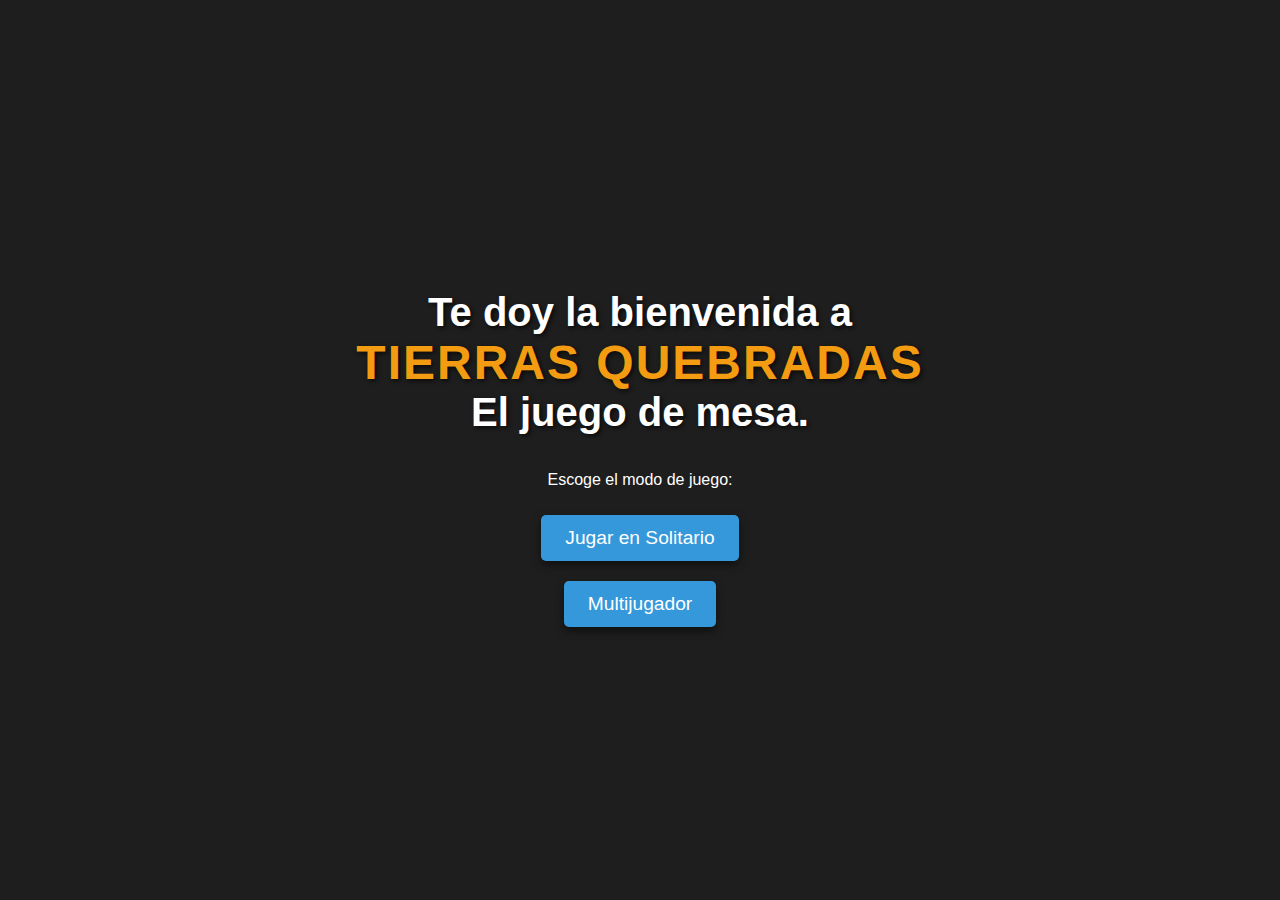
==== index.html @ 96cde9e5 "Add files via upload" ====
<!DOCTYPE html>
<html lang="es">
<head>
  <meta charset="UTF-8">
  <meta name="viewport" content="width=device-width, initial-scale=1.0">
  <title>Dungeon Crawler - Bienvenida</title>
  <link rel="stylesheet" href="welcome.css">
</head>
<body class="welcome"> <!-- Añadido la clase 'welcome' para aplicar estilos -->
    <h1>
        <span class="welcome-text">Te doy la bienvenida a</span><br>
        <span class="title-text">Tierras Quebradas</span><br>
        <span class="game-text">El juego de mesa.</span>
    </h1>       
  <p>Escoge el modo de juego:</p>
  
  <button id="solo">Jugar en Solitario</button>
  <button id="multijugador">Multijugador</button>

  <script>
    // Añadir eventos a los botones
    document.getElementById('solo').addEventListener('click', () => {
      // Redirigir a la página de nombre de usuario
      window.location.href = 'continuaNuevo.html'; // Cambiado a username.html
    });

    document.getElementById('multijugador').addEventListener('click', () => {
      // Redirigir a la página del juego en modo multijugador
      window.location.href = 'index.html?mode=multiplayer';
    });
  </script>
</body>
</html>
---- welcome.css ----
/* welcome.css */
body {
    display: flex;
    flex-direction: column; /* Para apilar el contenido verticalmente */
    justify-content: center;
    align-items: center;
    height: 100vh;
    margin: 0;
    background-color: #1e1e1e;
    color: white;
    text-align: center;
    font-family: 'Arial', sans-serif; /* Cambia a la fuente deseada */
}

h1 {
    margin-bottom: 20px;
    font-size: 2.5rem; /* Tamaño de fuente más grande */
    text-shadow: 2px 2px 4px rgba(0, 0, 0, 0.7); /* Sombra de texto */
}

button {
    margin: 10px;
    padding: 12px 24px; /* Aumenta el tamaño del botón */
    font-size: 1.2rem; /* Tamaño de fuente más grande */
    cursor: pointer;
    border: none;
    border-radius: 5px;
    background-color: #3498db;
    color: white;
    transition: background-color 0.3s, transform 0.2s; /* Transición en el tamaño */
    box-shadow: 0 4px 8px rgba(0, 0, 0, 0.5); /* Sombra para efecto de profundidad */
}

button:hover {
    background-color: #2980b9;
    transform: translateY(-2px); /* Eleva el botón al pasar el ratón */
}

button:active {
    transform: translateY(0); /* Regresa a la posición original al hacer clic */
    box-shadow: 0 2px 4px rgba(0, 0, 0, 0.5); /* Reduce la sombra al hacer clic */
}

.welcome-text,
.title-text,
.game-text {
    margin-bottom: 15px; /* Aumenta la separación entre líneas */
}

.title-text {
    font-size: 3rem; /* Aumenta el tamaño de la fuente */
    font-weight: bold; /* Mantiene el texto en negrita */
    color: #f39c12; /* Cambia el color a un naranja brillante */
    text-shadow: 2px 2px 5px rgba(0, 0, 0, 0.7); /* Añade una sombra al texto para un efecto 3D */
    letter-spacing: 2px; /* Espaciado entre letras para un efecto más abierto */
    text-transform: uppercase; /* Convierte el texto a mayúsculas */
}

/* Responsive Styles */
@media (max-width: 768px) {
    h1 {
        font-size: 2rem; /* Reduce el tamaño del título en pantallas pequeñas */
    }

    button {
        padding: 10px 20px; /* Reduce el tamaño del botón */
        font-size: 1rem; /* Tamaño de fuente más pequeño */
    }

    .title-text {
        font-size: 2.5rem; /* Reduce el tamaño de la fuente del título */
    }

    .welcome-text,
    .game-text {
        font-size: 1.2rem; /* Ajusta el tamaño de la fuente para texto secundario */
    }
}

@media (max-width: 480px) {
    h1 {
        font-size: 1.5rem; /* Reduce aún más el tamaño del título en pantallas muy pequeñas */
    }

    button {
        padding: 8px 16px; /* Aumenta aún más el tamaño del botón */
        font-size: 0.9rem; /* Tamaño de fuente más pequeño */
    }

    .title-text {
        font-size: 2rem; /* Reduce el tamaño de la fuente del título */
    }

    .welcome-text,
    .game-text {
        font-size: 1rem; /* Ajusta el tamaño de la fuente para texto secundario */
    }
}
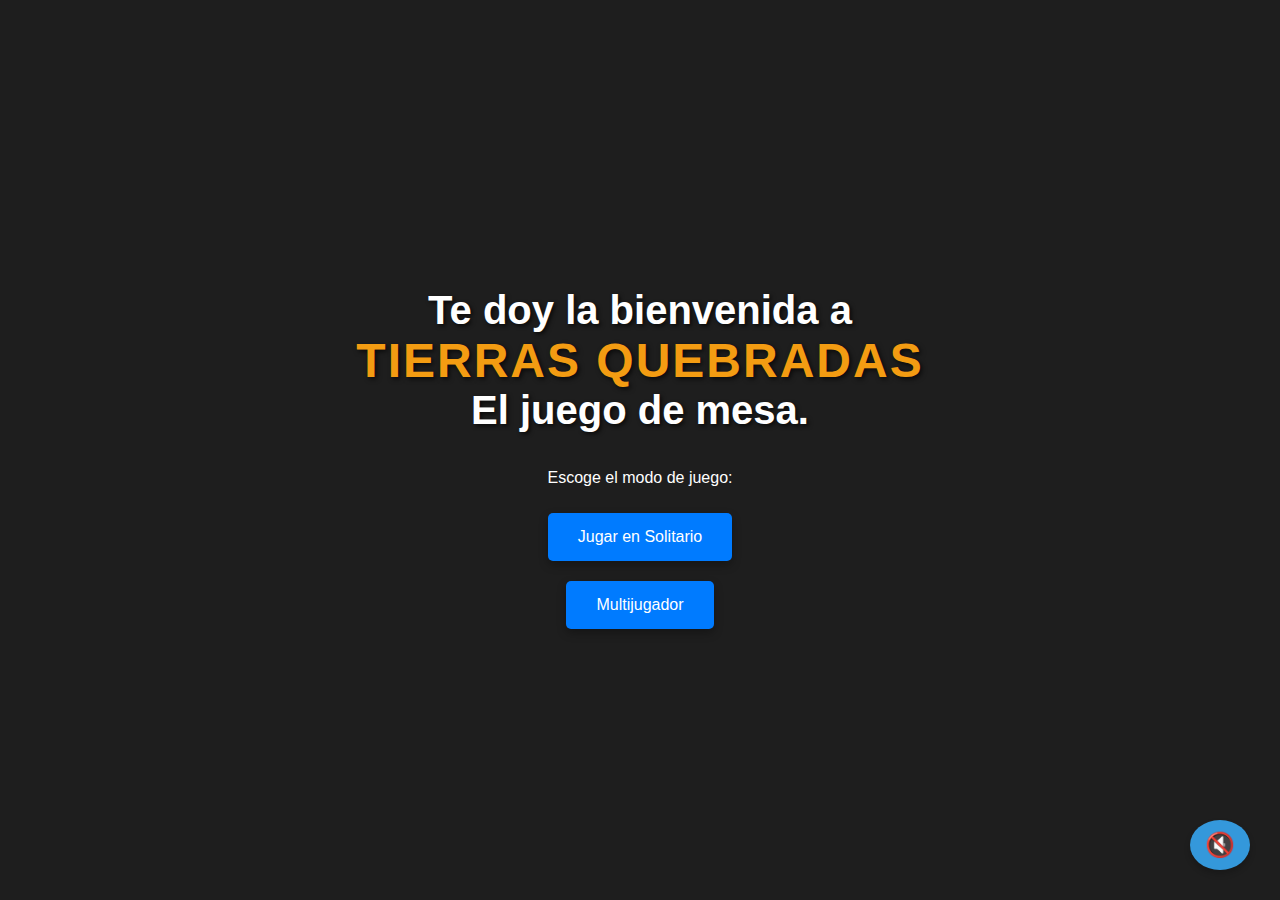
==== commit fcba3ae6: "Add files via upload" ====
--- a/index.html
+++ b/index.html
@@ -1,33 +1,50 @@
+<!-- index.html -->
 <!DOCTYPE html>
 <html lang="es">
 <head>
   <meta charset="UTF-8">
   <meta name="viewport" content="width=device-width, initial-scale=1.0">
   <title>Dungeon Crawler - Bienvenida</title>
+
+  <!-- Tu CSS local -->
   <link rel="stylesheet" href="welcome.css">
+  <link rel="stylesheet" href="boton.css"> 
 </head>
-<body class="welcome"> <!-- Añadido la clase 'welcome' para aplicar estilos -->
-    <h1>
-        <span class="welcome-text">Te doy la bienvenida a</span><br>
-        <span class="title-text">Tierras Quebradas</span><br>
-        <span class="game-text">El juego de mesa.</span>
-    </h1>       
+<body class="welcome">
+  <h1>
+    <span class="welcome-text">Te doy la bienvenida a</span><br>
+    <span class="title-text">Tierras Quebradas</span><br>
+    <span class="game-text">El juego de mesa.</span>
+  </h1>       
   <p>Escoge el modo de juego:</p>
   
-  <button id="solo">Jugar en Solitario</button>
-  <button id="multijugador">Multijugador</button>
+  <!-- Botones -->
+  <button id="solo" class="btn btn-primary">Jugar en Solitario</button>
+  <button id="multijugador" class="btn btn-secondary">Multijugador</button>
 
-  <script>
-    // Añadir eventos a los botones
-    document.getElementById('solo').addEventListener('click', () => {
-      // Redirigir a la página de nombre de usuario
-      window.location.href = 'continuaNuevo.html'; // Cambiado a username.html
-    });
+  <!-- Aquí cargamos el footer -->
+  <div id="footer-container"></div>
+  
+  <script src="funcionalidades/bgm.js"></script> <!-- Música de fondo -->
+  <script type="module">
+    import { applyButtonEffects } from '/boton.js';
 
-    document.getElementById('multijugador').addEventListener('click', () => {
-      // Redirigir a la página del juego en modo multijugador
-      window.location.href = 'index.html?mode=multiplayer';
-    });
+    // Aplicar los efectos a los botones
+    applyButtonEffects('solo', 'continuaNuevo.html');
+    applyButtonEffects('multijugador', 'multijugadorPage.html'); // Cambia según la página de multijugador
+
+    // Cargar el contenido del footer usando fetch
+    fetch('menus/footer/footer.html')
+      .then(response => response.text())
+      .then(data => {
+        document.getElementById('footer-container').innerHTML = data;
+
+        // Ahora que el footer se cargó, actualizamos el ícono de música
+        window.updateMusicIcon();
+      })
+      .catch(error => {
+        console.error("Error al cargar el footer:", error);
+      });
   </script>
 </body>
 </html>
--- a/welcome.css
+++ b/welcome.css
@@ -56,6 +56,38 @@
     text-transform: uppercase; /* Convierte el texto a mayúsculas */
 }
 
+/* Estilos para el botón de música */
+.music-button {
+    position: fixed; /* Posición fija en la esquina */
+    bottom: 20px; /* Separado del fondo */
+    right: 20px; /* Separado del lado derecho */
+    width: 50px;
+    height: 50px;
+    background-color: #3498db;
+    color: white; /* Color del ícono */
+    border: none;
+    border-radius: 50%; /* Forma redonda */
+    display: flex;
+    align-items: center;
+    justify-content: center;
+    cursor: pointer;
+    box-shadow: 0 4px 6px rgba(0, 0, 0, 0.2);
+    transition: background-color 0.3s ease;
+  }
+  
+  .music-button:hover {
+    background-color: #2980b9; /* Cambio de color al pasar el mouse */
+  }
+  
+  .music-button:active {
+    background-color: #3498db; /* Cambio al presionar */
+  }
+  
+  #icon {
+    font-size: 24px; /* Tamaño del ícono */
+  }
+  
+
 /* Responsive Styles */
 @media (max-width: 768px) {
     h1 {
@@ -96,3 +128,5 @@
         font-size: 1rem; /* Ajusta el tamaño de la fuente para texto secundario */
     }
 }
+  
+ --- a/boton.css
+++ b/boton.css
@@ -0,0 +1,68 @@
+/* botón.css */
+
+/* Estilo de splash mejorado */
+.splash-effect {
+    position: absolute;
+    top: 0;
+    left: 0;
+    right: 0;
+    bottom: 0;
+    pointer-events: none;
+    display: flex;
+    justify-content: center;
+    align-items: center;
+    overflow: visible; /* Asegura que los efectos salgan fuera del botón */
+}
+
+/* Estrellas o brillitos con mayor tamaño */
+.star {
+    position: absolute;
+    width: 10px;
+    height: 10px;
+    background-color: rgba(255, 255, 255, 0.9);
+    border-radius: 50%;
+    animation: sparkle 0.6s ease-out forwards;
+    opacity: 0;
+    pointer-events: none; /* Para que no interfieran con el botón */
+}
+
+/* Animación explosiva de los brillitos */
+@keyframes sparkle {
+    0% {
+        transform: scale(0);
+        opacity: 1;
+    }
+    50% {
+        transform: scale(3) translate(var(--x-offset), var(--y-offset));
+        opacity: 0.5;
+    }
+    100% {
+        transform: scale(5) translate(var(--x-offset), var(--y-offset));
+        opacity: 0;
+    }
+}
+
+/* Botón de estilo */
+button {
+    position: relative;
+    padding: 15px 30px;
+    background-color: #007BFF;
+    color: white;
+    border: none;
+    border-radius: 5px;
+    font-size: 16px;
+    cursor: pointer;
+    overflow: visible; /* Permite que los brillitos se salgan fuera del botón */
+    outline: none;
+    box-shadow: 0 4px 10px rgba(0, 0, 0, 0.3);
+}
+
+/* Añadir estilo al hover del botón para mejor interacción */
+button:hover {
+    background-color: #0056b3;
+}
+
+/* Estilo del hover con efecto */
+button:active {
+    background-color: #004085;
+}
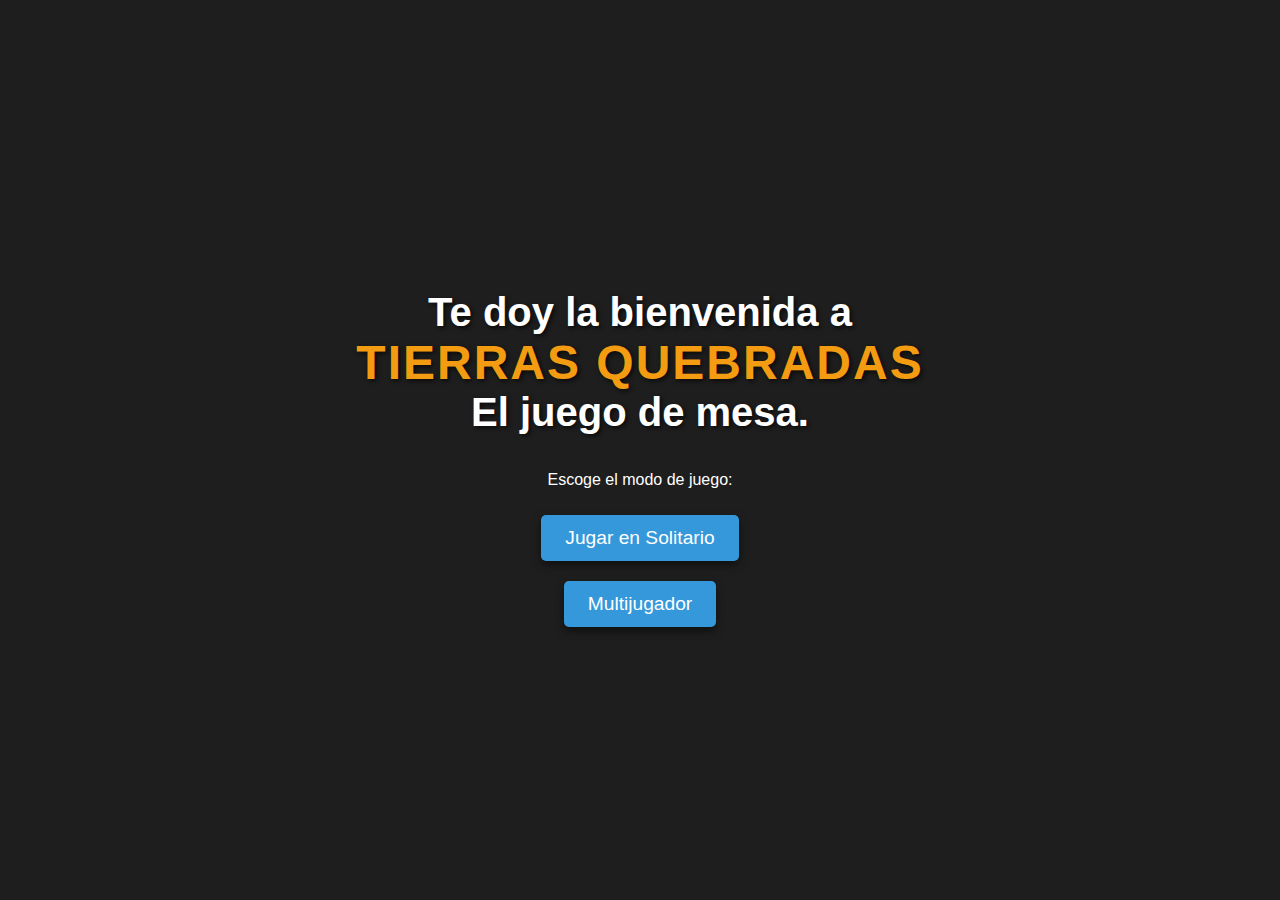
==== commit 64376894: "Add files via upload" ====
--- a/index.html
+++ b/index.html
@@ -1,50 +1,33 @@
-<!-- index.html -->
 <!DOCTYPE html>
 <html lang="es">
 <head>
   <meta charset="UTF-8">
   <meta name="viewport" content="width=device-width, initial-scale=1.0">
   <title>Dungeon Crawler - Bienvenida</title>
-
-  <!-- Tu CSS local -->
   <link rel="stylesheet" href="welcome.css">
-  <link rel="stylesheet" href="boton.css"> 
 </head>
-<body class="welcome">
-  <h1>
-    <span class="welcome-text">Te doy la bienvenida a</span><br>
-    <span class="title-text">Tierras Quebradas</span><br>
-    <span class="game-text">El juego de mesa.</span>
-  </h1>       
+<body class="welcome"> <!-- Añadido la clase 'welcome' para aplicar estilos -->
+    <h1>
+        <span class="welcome-text">Te doy la bienvenida a</span><br>
+        <span class="title-text">Tierras Quebradas</span><br>
+        <span class="game-text">El juego de mesa.</span>
+    </h1>       
   <p>Escoge el modo de juego:</p>
   
-  <!-- Botones -->
-  <button id="solo" class="btn btn-primary">Jugar en Solitario</button>
-  <button id="multijugador" class="btn btn-secondary">Multijugador</button>
+  <button id="solo">Jugar en Solitario</button>
+  <button id="multijugador">Multijugador</button>
 
-  <!-- Aquí cargamos el footer -->
-  <div id="footer-container"></div>
-  
-  <script src="funcionalidades/bgm.js"></script> <!-- Música de fondo -->
-  <script type="module">
-    import { applyButtonEffects } from '/boton.js';
+  <script>
+    // Añadir eventos a los botones
+    document.getElementById('solo').addEventListener('click', () => {
+      // Redirigir a la página de nombre de usuario
+      window.location.href = 'continuaNuevo.html';
+    });
 
-    // Aplicar los efectos a los botones
-    applyButtonEffects('solo', 'continuaNuevo.html');
-    applyButtonEffects('multijugador', 'multijugadorPage.html'); // Cambia según la página de multijugador
-
-    // Cargar el contenido del footer usando fetch
-    fetch('menus/footer/footer.html')
-      .then(response => response.text())
-      .then(data => {
-        document.getElementById('footer-container').innerHTML = data;
-
-        // Ahora que el footer se cargó, actualizamos el ícono de música
-        window.updateMusicIcon();
-      })
-      .catch(error => {
-        console.error("Error al cargar el footer:", error);
-      });
+    document.getElementById('multijugador').addEventListener('click', () => {
+      // Redirigir a la página del juego en modo multijugador
+      window.location.href = 'index.html?mode=multiplayer';
+    });
   </script>
 </body>
 </html>
